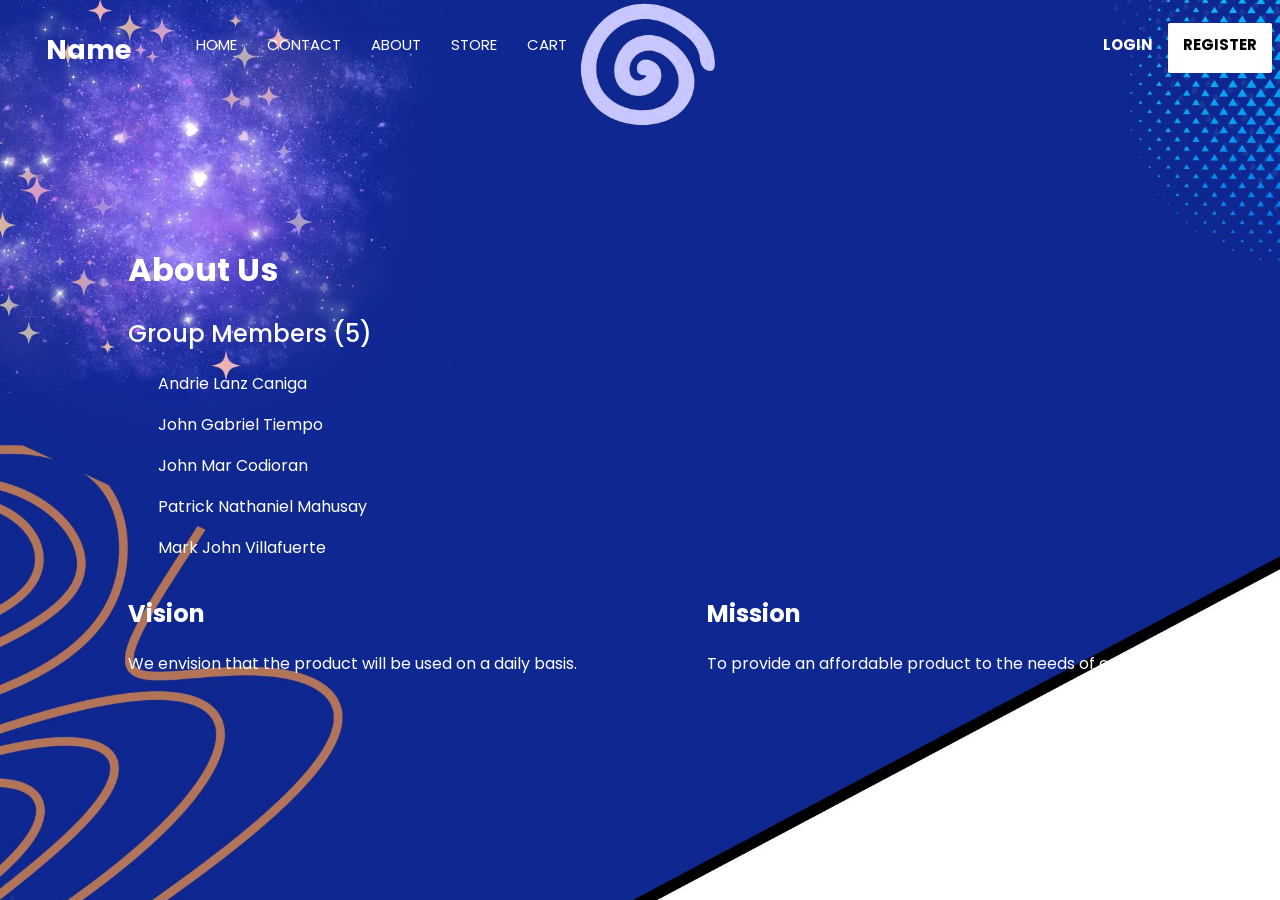
==== Group4_MidtermProject/aboutus.html @ 3cbe27a4 "Add files via upload" ====
<!DOCTYPE html>
<html lang="en">
<head>
    <meta charset="UTF-8">
    <meta name="viewport" content="width=device-width, initial-scale=1.0">
    <title>Home</title>
    <link rel="stylesheet" href="website.css">
</head>
    <form method="POST">
    <div id="loginPopup" class="popup">
        <div class="popup-container">
            <h2>Login</h2>
            <label for="username">Username</label> <br>
            <input type="text" name="username" required><br><br>
            <label for="password">Password</label> <br>
            <input type="password" name="password" required><br>
            <button type="submit" name="Submit">Submit</button>
            <a href="index.html" style="color: black;">Cancel</a>
        </div>
    </div>
    </form>

    <form action="/submit-registration" method="POST">
    <div id="registerPopup" class="popup">
        <div class="popup-container">
            <h2>Register</h2>
            <label for="username">Username</label> <br>
                <input type="text" name="username" required><br><br>
            <label for="firstname">First Name</label> <br>
                <input type="text" name="firstname" required><br><br>
            <label for="lastname">Last Name</label> <br>
                <input type="text" name="lastname" required><br><br>
            <label for="password">Password</label> <br>
                <input type="password" name="password" required><br><br>
            <label for="confirmpassword">Confirm Password</label> <br>
                <input type="password" name="confirmpassword" required><br>
            <button type="submit" name="Submit">Submit</button>
            <a href="index.html" style="color: black;">Cancel</a>
        </div>
    </div>
    </form>
<body>
    <nav class="navdesign">
        <h2>Name</h2>
        <div class="nav1">
        <a href="index.html">HOME</a>
        <a href="contact.html">CONTACT</a>
        <a href="aboutus.html">ABOUT</a>
        <a href="store.html">STORE</a>
        <a href="cart.html">CART</a>
        </div>

        <div class="nav2">
        <a href="#loginPopup">LOGIN</a>
        <a href="#registerPopup">REGISTER</a>
        </div>
    </nav>
    <div class="aboutus">
        <h1>About Us</h1>
        <h2 style="font-weight: 500;">Group Members (5)</h2>
        <p style="margin-left: 30px;">Andrie Lanz Caniga</p>
        <p style="margin-left: 30px;">John Gabriel Tiempo</p>
        <p style="margin-left: 30px;">John Mar Codioran</p>
        <p style="margin-left: 30px;">Patrick Nathaniel Mahusay</p>
        <p style="margin-left: 30px;">Mark John Villafuerte</p>

    <div class="alignment">
        
    <div class="section1">
        <h2>Vision</h2>
        <p>We envision that the product will be used on a daily basis.</p>
    </div>
    <div class="section2">
        <h2>Mission</h2>
        <p>To provide an affordable product to the needs of our customers.</p>
    </div>
    </div>
</div>
</body>
</html>
---- Group4_MidtermProject/website.css ----
@import url('https://fonts.googleapis.com/css2?family=Poppins:wght@400;500;600;700&display=swap');
body {
    background-image: url(images/temporaryimage.jpg);
    background-size: cover;
    font-family: 'Poppins', sans-serif;
}
nav {
    color: white;
    display: flex;
    margin: 0%;
    padding: 0%;
}
.nav1 {
    display: flex;
}
.nav2 {
    display: flex;
    margin-left: auto;
}
nav a:link, a:visited {
    padding: 10px 15px;
    text-decoration: none;
    color: white;
    display: inline-block;
    margin-left: 20px;
    margin-top: 15px;
    justify-content: space-between;
    font-size: 15px;
    margin-left: auto;
}
nav a[href="#loginPopup"] {
    font-weight: bold;
}
nav a:hover[href="#loginPopup"] {
    box-shadow: 0 5px 5px black;
    opacity: 0.8;
}
nav a[href="#registerPopup"] {
    font-weight: bold;
    background-color: white;
    color: black;
    margin-bottom: 20px;
    margin-left: auto;
    border-radius: 2px;
}
nav a:hover {
    color: #fdd6c8;
    box-shadow: 2px 5px 5px black;
    opacity: 0.8;
    margin-bottom: 20px;
} 
.border {
    background: lightblue;
    padding: 25px;
    border-radius: 10px;
    box-shadow: 10px 10px 10px rgba(0,0,0,0.5);
    width: 82%;
    margin-left: 8%;
    margin-top: 3%;
}
#loginPopup:target ~ nav{
    filter: blur(2px);
}
.popup-container {
    background: white;
    padding: 40px;
    border-radius: 10px;
    width: 30%;
    box-shadow: 0px 0px 15px rgba(0, 0, 0, 0.3);
    z-index: 10000;
}
.popup-container h2 {
    margin-top: 0;
    margin-bottom: 30px;
    text-align: center;
}
.popup {
    position: fixed;
    top: 0;
    left: 0;
    width: 100%;
    height: 100%;
    background:rgba(0, 0, 0, 0.3);
    display: none;
    justify-content: center;
    align-items: center;
    z-index: 1000;
}
.popup:target {
    display: flex;
}
.popup-container input {
    width: 90%;
    padding: 10px;
    margin: 0;
}
.popup-container button {
    margin-top: 10px;
    background: blue;
    width: 30%;
    padding: 10px;
    border-radius: 10px;
    font-size: 15px;
}
.popup-container a {
    top: 10px;
    background: crimson;
    text-decoration: none;
    padding: 10px;
    width: 50%;
    border-radius: 10px;
    font-size: 15px;
    margin-left: 30px;
}
nav h2 {
    color: white;
    display: flex;
    margin-left: 3%;
    margin-right: 50px;
    font-size: 27px;
}
.landingpage {
    position: fixed;
    left: 10%;
    top: 25%;
    color: white;
}
.landingpage h1 {
    color: white;
    font-weight: 600;
}
.landingpage h2 {
    font-weight: 500;
}
.landingpage h3 {
    font-weight: 500;
}
.landingpage a {
    background-color: #ff8f8f;
    text-decoration: none;
    font-size: 22px;
    border-radius: 10px;
    padding: 5px;
}
.contact {
    position: fixed;
    left: 10%;
    top: 25%;
    color: white;
}
.aboutus {
    position: fixed;
    left: 10%;
    top: 25%;
    color: white;
}
.alignment {
    display: flex;
    flex-direction: row;
    flex-wrap: nowrap;
    gap: 80px;
}
.section1 {
    margin-right: 25px;
}
.section2 {
    margin-left: 25px;
}
.product {
    display: flex;
    justify-content: space-around;
    align-items: center;
    margin-top: 100px;
    color: white;
    left: 10%;
}
.productinfo h1 {
    font-size: 40px;
}
.productinfo h2 {
    color: #ffd6c8;
}
.productinfo p {
    font-size: 18px;
}
.product button {
    background-color: #ff8f8f;
    color: white;
    border: none;
    padding: 10px 20px;
    border-radius: 8px;
    font-size: 16px;
}
.product img {
    width: 400px;
    border-radius: 10px;
}
.cart {
    color: white;
    margin: 80px 15%;
}
.cart h1 {
    font-size: 40px;
}
.cartitem {
    display: flex;
    align-items: center;
    gap: 30px;
    margin-top: 30px;
}
.cartitem p {
    font-size: 17px;
}
.cart button {
    background-color: #ff8f8f;
    color: white;
    border: none;
    padding: 10px 25px;
    border-radius: 8px;
    font-size: 16px;
}
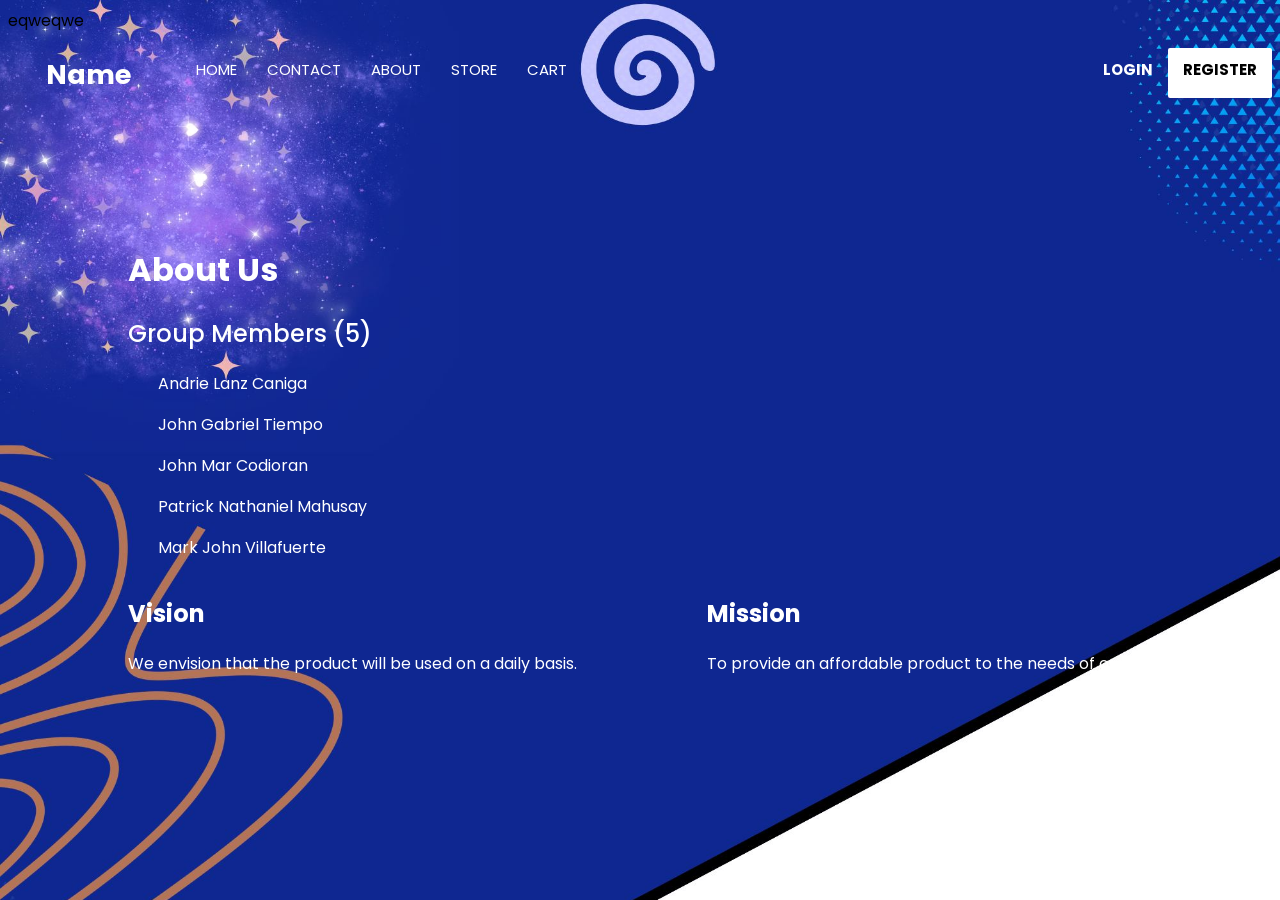
==== commit aa30de7a: "Update aboutus.html" ====
--- a/Group4_MidtermProject/aboutus.html
+++ b/Group4_MidtermProject/aboutus.html
@@ -1,9 +1,9 @@
 <!DOCTYPE html>
 <html lang="en">
 <head>
-    <meta charset="UTF-8">
+    <meta charset="UTF-8">eqweqwe
     <meta name="viewport" content="width=device-width, initial-scale=1.0">
-    <title>Home</title>
+    <title>About Us</title>
     <link rel="stylesheet" href="website.css">
 </head>
     <form method="POST">
@@ -77,4 +77,4 @@
     </div>
 </div>
 </body>
-</html>+</html>
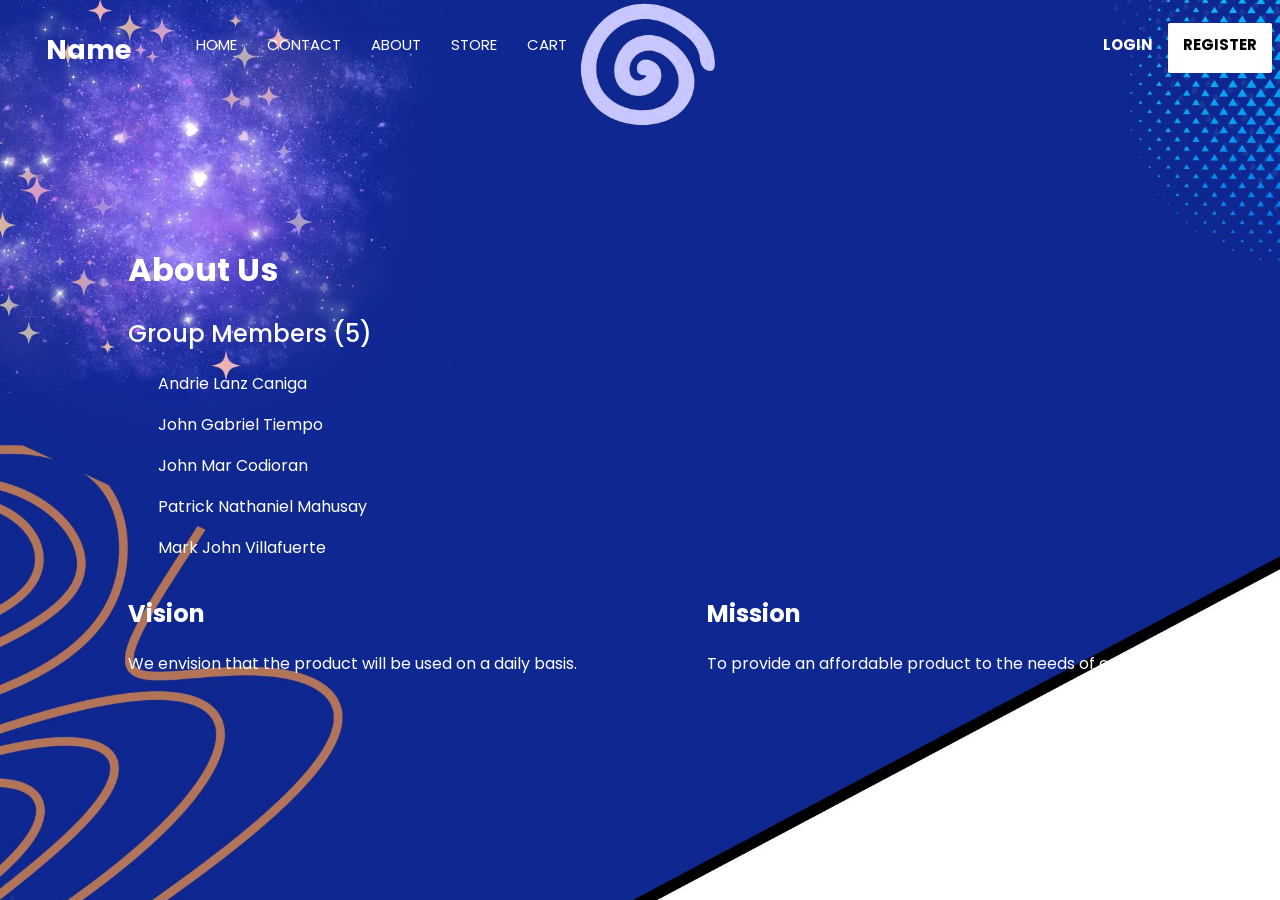
==== commit 184cd96e: "Update aboutus.html" ====
--- a/Group4_MidtermProject/aboutus.html
+++ b/Group4_MidtermProject/aboutus.html
@@ -1,7 +1,7 @@
 <!DOCTYPE html>
 <html lang="en">
 <head>
-    <meta charset="UTF-8">eqweqwe
+    <meta charset="UTF-8">
     <meta name="viewport" content="width=device-width, initial-scale=1.0">
     <title>About Us</title>
     <link rel="stylesheet" href="website.css">
